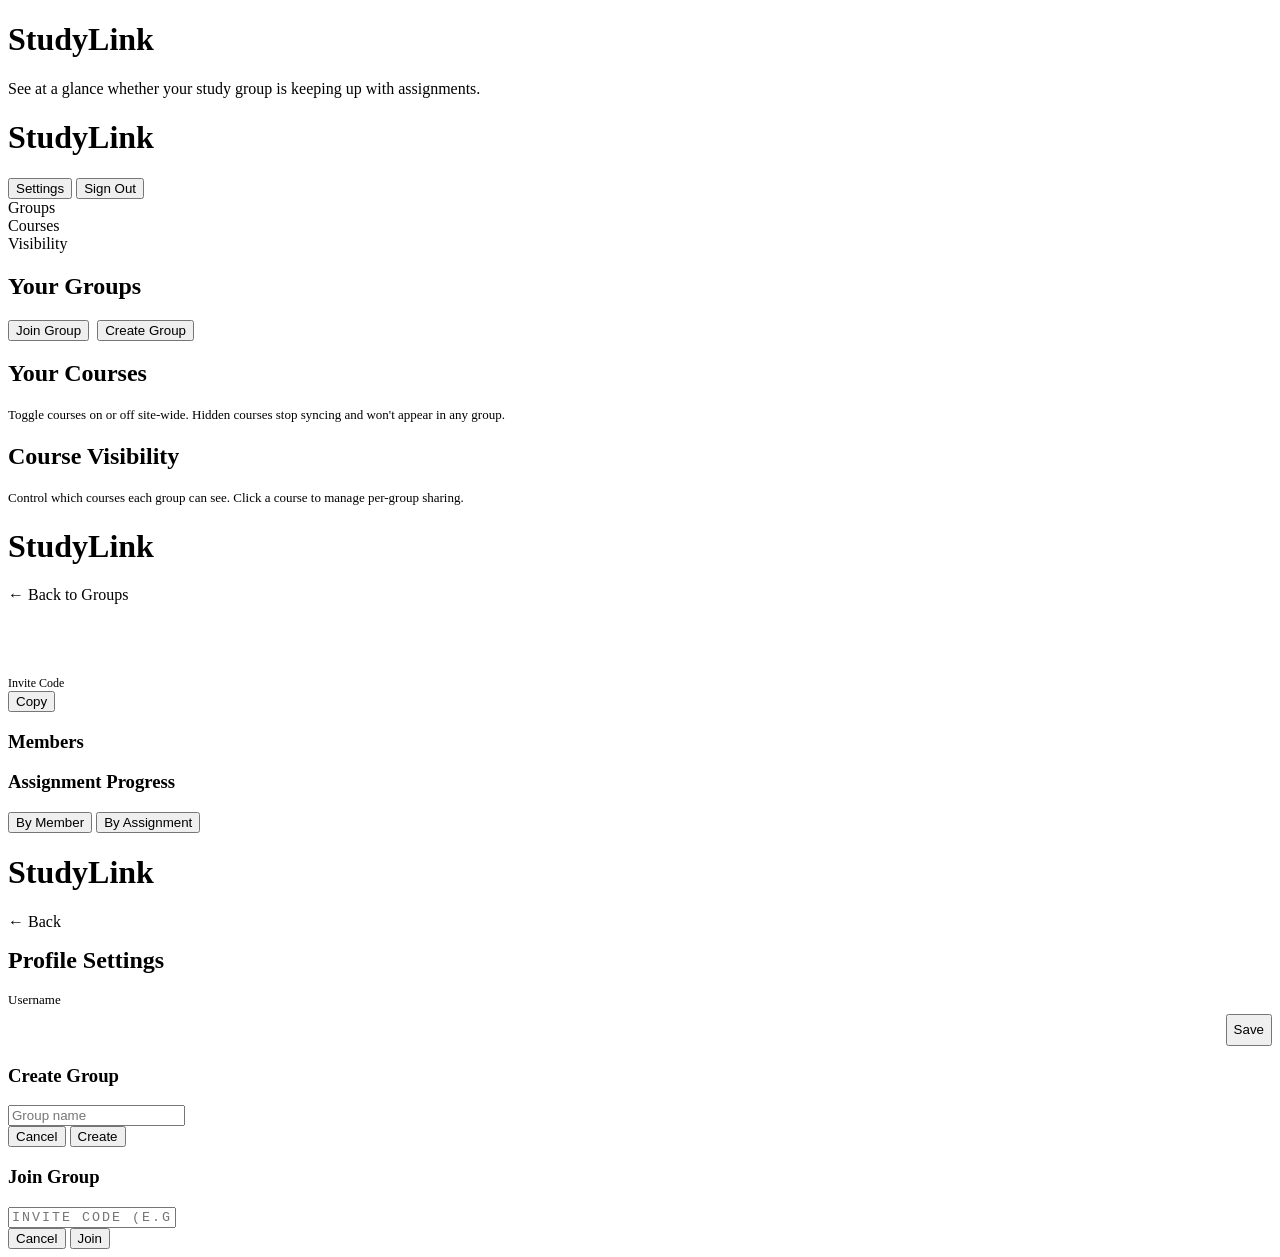
==== backend/frontend/index.html @ 63ff961b "Add Courses tab to index.html (was missing from previous commits)" ====
<!DOCTYPE html>
<html lang="en">
<head>
    <meta charset="UTF-8">
    <meta name="viewport" content="width=device-width, initial-scale=1.0">
    <title>StudyLink</title>
    <link rel="stylesheet" href="/static/style.css">
    <script src="https://accounts.google.com/gsi/client" async defer></script>
</head>
<body>
<div class="app" id="app">

    <!-- Auth Screen -->
    <div id="screen-auth" class="auth-screen">
        <h1>Study<span>Link</span></h1>
        <p>See at a glance whether your study group is keeping up with assignments.</p>
        <div id="google-signin-btn"></div>
    </div>

    <!-- Main Screen (Groups List) -->
    <div id="screen-main" class="hidden">
        <header>
            <h1>Study<span>Link</span></h1>
            <div class="header-right">
                <span class="user-tag" id="user-tag"></span>
                <button class="btn btn-secondary btn-small" onclick="showSettings()">Settings</button>
                <button class="btn btn-secondary btn-small" onclick="doLogout()">Sign Out</button>
            </div>
        </header>

        <div id="pending-area"></div>

        <div class="tabs">
            <div class="tab active" data-tab="groups" onclick="switchTab('groups')">Groups</div>
            <div class="tab" data-tab="courses" onclick="switchTab('courses')">Courses</div>
            <div class="tab" data-tab="visibility" onclick="switchTab('visibility')">Visibility</div>
        </div>

        <div id="tab-groups">
            <div class="section-header">
                <h2>Your Groups</h2>
                <div style="display:flex;gap:8px">
                    <button class="btn btn-secondary btn-small" onclick="showJoinModal()">Join Group</button>
                    <button class="btn btn-primary btn-small" onclick="showCreateModal()">Create Group</button>
                </div>
            </div>
            <div id="groups-list"></div>
        </div>

        <div id="tab-courses" class="hidden">
            <div class="section-header">
                <h2>Your Courses</h2>
            </div>
            <p style="color:var(--text2);font-size:13px;margin-bottom:16px">
                Toggle courses on or off site-wide. Hidden courses stop syncing and won't appear in any group.
            </p>
            <div id="courses-list"></div>
        </div>

        <div id="tab-visibility" class="hidden">
            <div class="section-header">
                <h2>Course Visibility</h2>
            </div>
            <p style="color:var(--text2);font-size:13px;margin-bottom:16px">
                Control which courses each group can see. Click a course to manage per-group sharing.
            </p>
            <div id="visibility-list"></div>
        </div>
    </div>

    <!-- Group Detail Screen -->
    <div id="screen-detail" class="hidden">
        <header>
            <h1>Study<span>Link</span></h1>
            <div class="header-right">
                <span class="user-tag" id="user-tag-detail"></span>
            </div>
        </header>

        <span class="detail-back" onclick="showMain()">&larr; Back to Groups</span>

        <div id="detail-header" style="margin:16px 0">
            <div style="display:flex;justify-content:space-between;align-items:center">
                <h2 id="detail-name"></h2>
                <div id="detail-actions" style="display:flex;gap:8px"></div>
            </div>
        </div>

        <div class="invite-box">
            <div>
                <div style="font-size:12px;color:var(--text2)">Invite Code</div>
                <div class="invite-code" id="detail-invite"></div>
            </div>
            <button class="btn btn-secondary btn-small" onclick="copyInvite()">Copy</button>
        </div>

        <h3 style="margin-bottom:12px">Members</h3>
        <div id="detail-members"></div>

        <div id="dashboard-area"></div>

        <div class="progress-section">
            <div class="progress-header">
                <h3>Assignment Progress</h3>
                <div class="progress-controls">
                    <div id="leader-assignment-toggle" class="hidden"></div>
                    <div class="view-toggle">
                        <button class="active" onclick="setView('member',this)">By Member</button>
                        <button onclick="setView('assignment',this)">By Assignment</button>
                    </div>
                </div>
            </div>
            <div id="progress-area"></div>
        </div>
    </div>

    <!-- Settings Screen -->
    <div id="screen-settings" class="hidden">
        <header>
            <h1>Study<span>Link</span></h1>
        </header>
        <span class="detail-back" onclick="showMain()">&larr; Back</span>
        <h2 style="margin:16px 0">Profile Settings</h2>
        <div class="card" style="cursor:default">
            <label style="font-size:13px;color:var(--text2)">Username</label>
            <div style="display:flex;gap:8px;margin-top:6px">
                <input id="settings-username" style="flex:1;padding:8px 12px;border:1px solid var(--border);border-radius:var(--radius);background:var(--surface2);color:var(--text);font-size:14px">
                <button class="btn btn-primary btn-small" onclick="saveUsername()">Save</button>
            </div>
            <div style="margin-top:8px;color:var(--text2);font-size:13px" id="settings-disc"></div>
        </div>
    </div>

</div>

<!-- Modals -->
<div id="modal-create" class="modal-overlay hidden" onclick="closeModal(event,'modal-create')">
    <div class="modal">
        <h3>Create Group</h3>
        <input id="create-name" placeholder="Group name" onkeydown="if(event.key==='Enter')createGroup()">
        <div class="modal-actions">
            <button class="btn btn-secondary btn-small" onclick="hide('modal-create')">Cancel</button>
            <button class="btn btn-primary btn-small" onclick="createGroup()">Create</button>
        </div>
    </div>
</div>

<div id="modal-join" class="modal-overlay hidden" onclick="closeModal(event,'modal-join')">
    <div class="modal">
        <h3>Join Group</h3>
        <input id="join-code" placeholder="Invite code (e.g. ABC12XYZ)" maxlength="8" style="text-transform:uppercase;letter-spacing:2px;font-family:monospace" onkeydown="if(event.key==='Enter')joinGroup()">
        <div class="modal-actions">
            <button class="btn btn-secondary btn-small" onclick="hide('modal-join')">Cancel</button>
            <button class="btn btn-primary btn-small" onclick="joinGroup()">Join</button>
        </div>
    </div>
</div>

<script src="/static/app.js"></script>
</body>
</html>
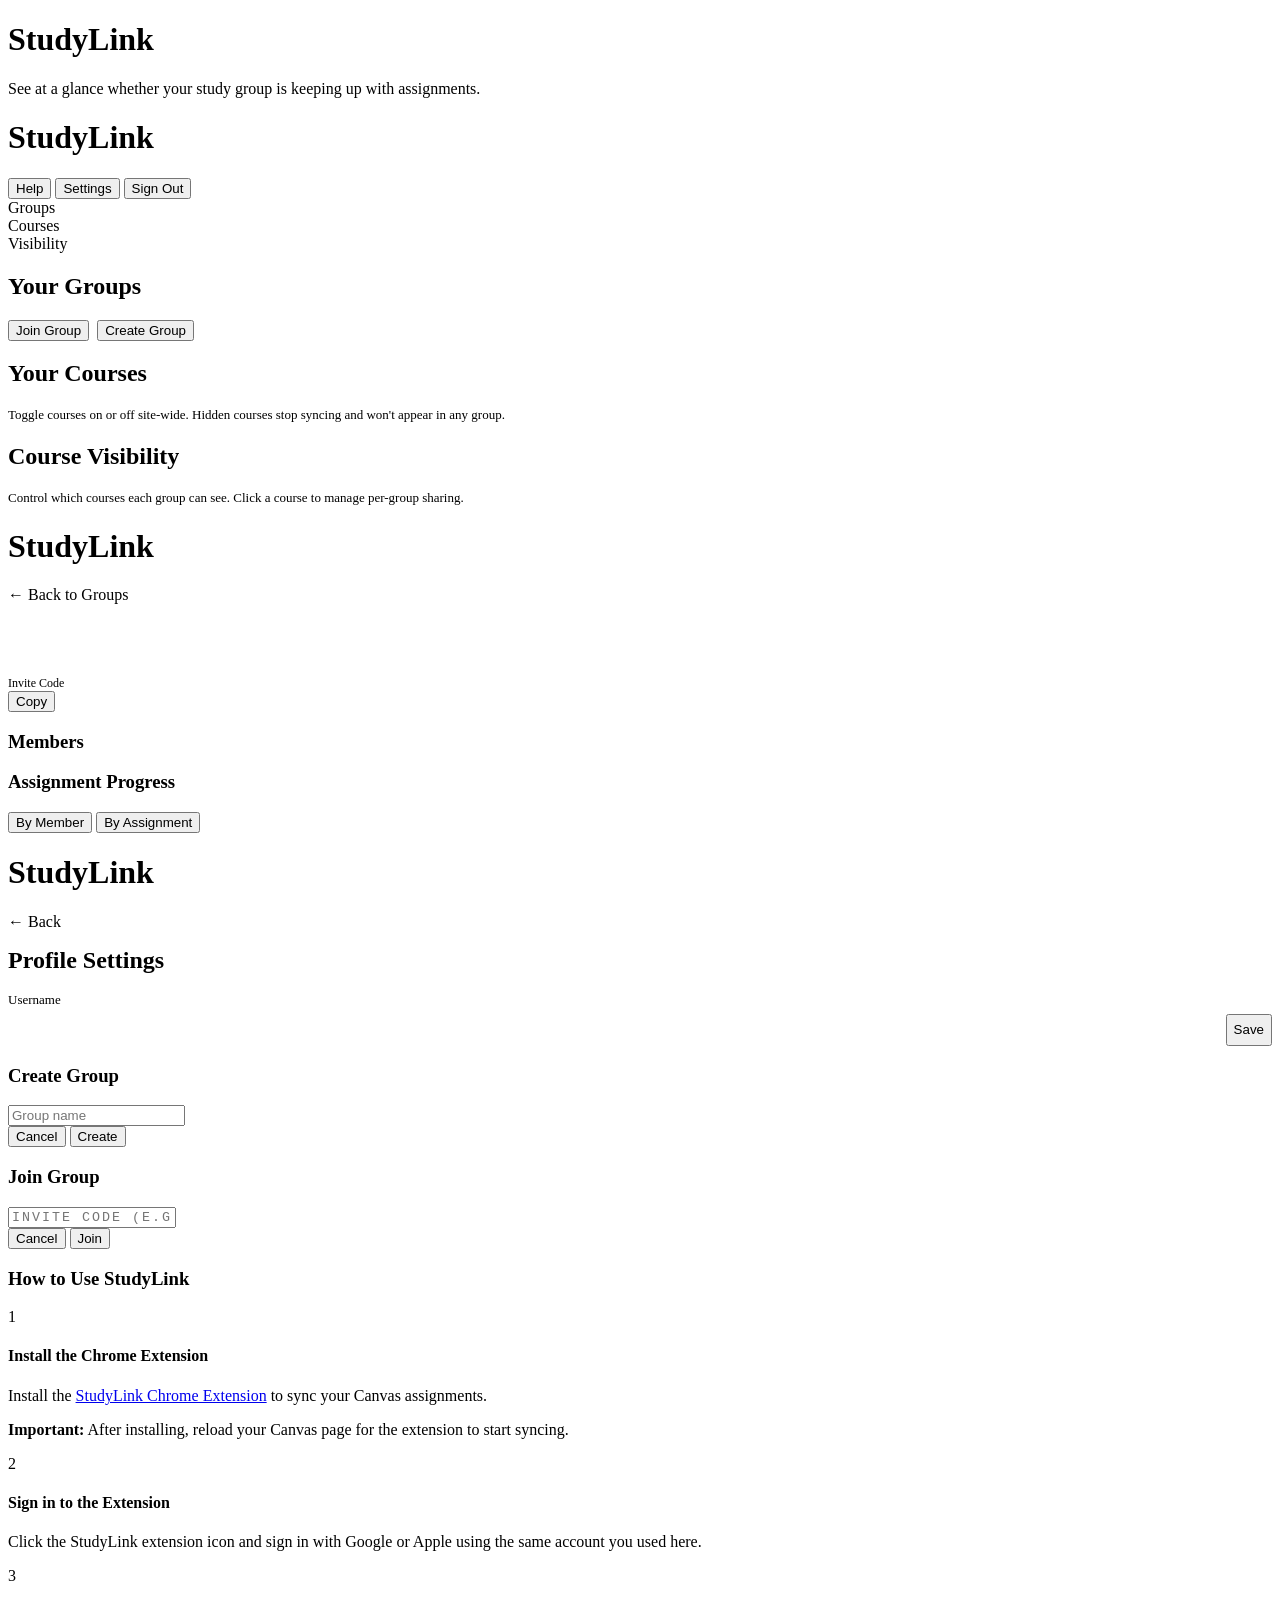
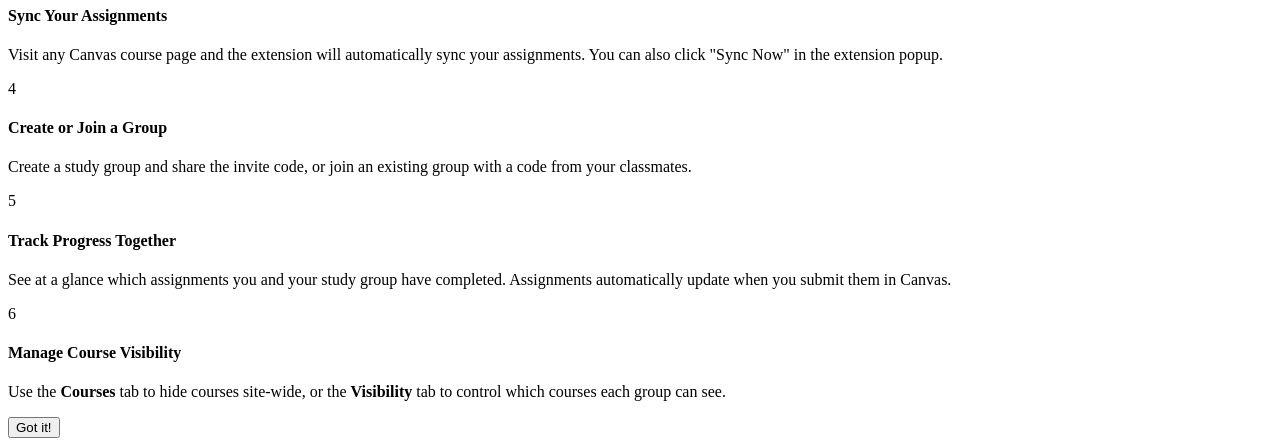
==== commit abb4c01e: "Add help modal with extension setup instructions - Add Help button to main screen header - Create mo" ====
--- a/backend/frontend/index.html
+++ b/backend/frontend/index.html
@@ -23,6 +23,7 @@
             <h1>Study<span>Link</span></h1>
             <div class="header-right">
                 <span class="user-tag" id="user-tag"></span>
+                <button class="btn btn-secondary btn-small" onclick="showHelp()">Help</button>
                 <button class="btn btn-secondary btn-small" onclick="showSettings()">Settings</button>
                 <button class="btn btn-secondary btn-small" onclick="doLogout()">Sign Out</button>
             </div>
@@ -156,6 +157,60 @@
     </div>
 </div>
 
+<div id="modal-help" class="modal-overlay hidden" onclick="closeModal(event,'modal-help')">
+    <div class="modal modal-help">
+        <h3>How to Use StudyLink</h3>
+        <div class="help-content">
+            <div class="help-step">
+                <div class="help-step-number">1</div>
+                <div>
+                    <h4>Install the Chrome Extension</h4>
+                    <p>Install the <a href="https://chromewebstore.google.com/detail/StudyLink%20—%20Canvas%20Sync/cpcojnmmbkfgkoagljkopddbklohlkfk" target="_blank" rel="noopener">StudyLink Chrome Extension</a> to sync your Canvas assignments.</p>
+                    <p class="help-note"><strong>Important:</strong> After installing, reload your Canvas page for the extension to start syncing.</p>
+                </div>
+            </div>
+            <div class="help-step">
+                <div class="help-step-number">2</div>
+                <div>
+                    <h4>Sign in to the Extension</h4>
+                    <p>Click the StudyLink extension icon and sign in with Google or Apple using the same account you used here.</p>
+                </div>
+            </div>
+            <div class="help-step">
+                <div class="help-step-number">3</div>
+                <div>
+                    <h4>Sync Your Assignments</h4>
+                    <p>Visit any Canvas course page and the extension will automatically sync your assignments. You can also click "Sync Now" in the extension popup.</p>
+                </div>
+            </div>
+            <div class="help-step">
+                <div class="help-step-number">4</div>
+                <div>
+                    <h4>Create or Join a Group</h4>
+                    <p>Create a study group and share the invite code, or join an existing group with a code from your classmates.</p>
+                </div>
+            </div>
+            <div class="help-step">
+                <div class="help-step-number">5</div>
+                <div>
+                    <h4>Track Progress Together</h4>
+                    <p>See at a glance which assignments you and your study group have completed. Assignments automatically update when you submit them in Canvas.</p>
+                </div>
+            </div>
+            <div class="help-step">
+                <div class="help-step-number">6</div>
+                <div>
+                    <h4>Manage Course Visibility</h4>
+                    <p>Use the <strong>Courses</strong> tab to hide courses site-wide, or the <strong>Visibility</strong> tab to control which courses each group can see.</p>
+                </div>
+            </div>
+        </div>
+        <div class="modal-actions">
+            <button class="btn btn-primary btn-small" onclick="hide('modal-help')">Got it!</button>
+        </div>
+    </div>
+</div>
+
 <script src="/static/app.js"></script>
 </body>
 </html>
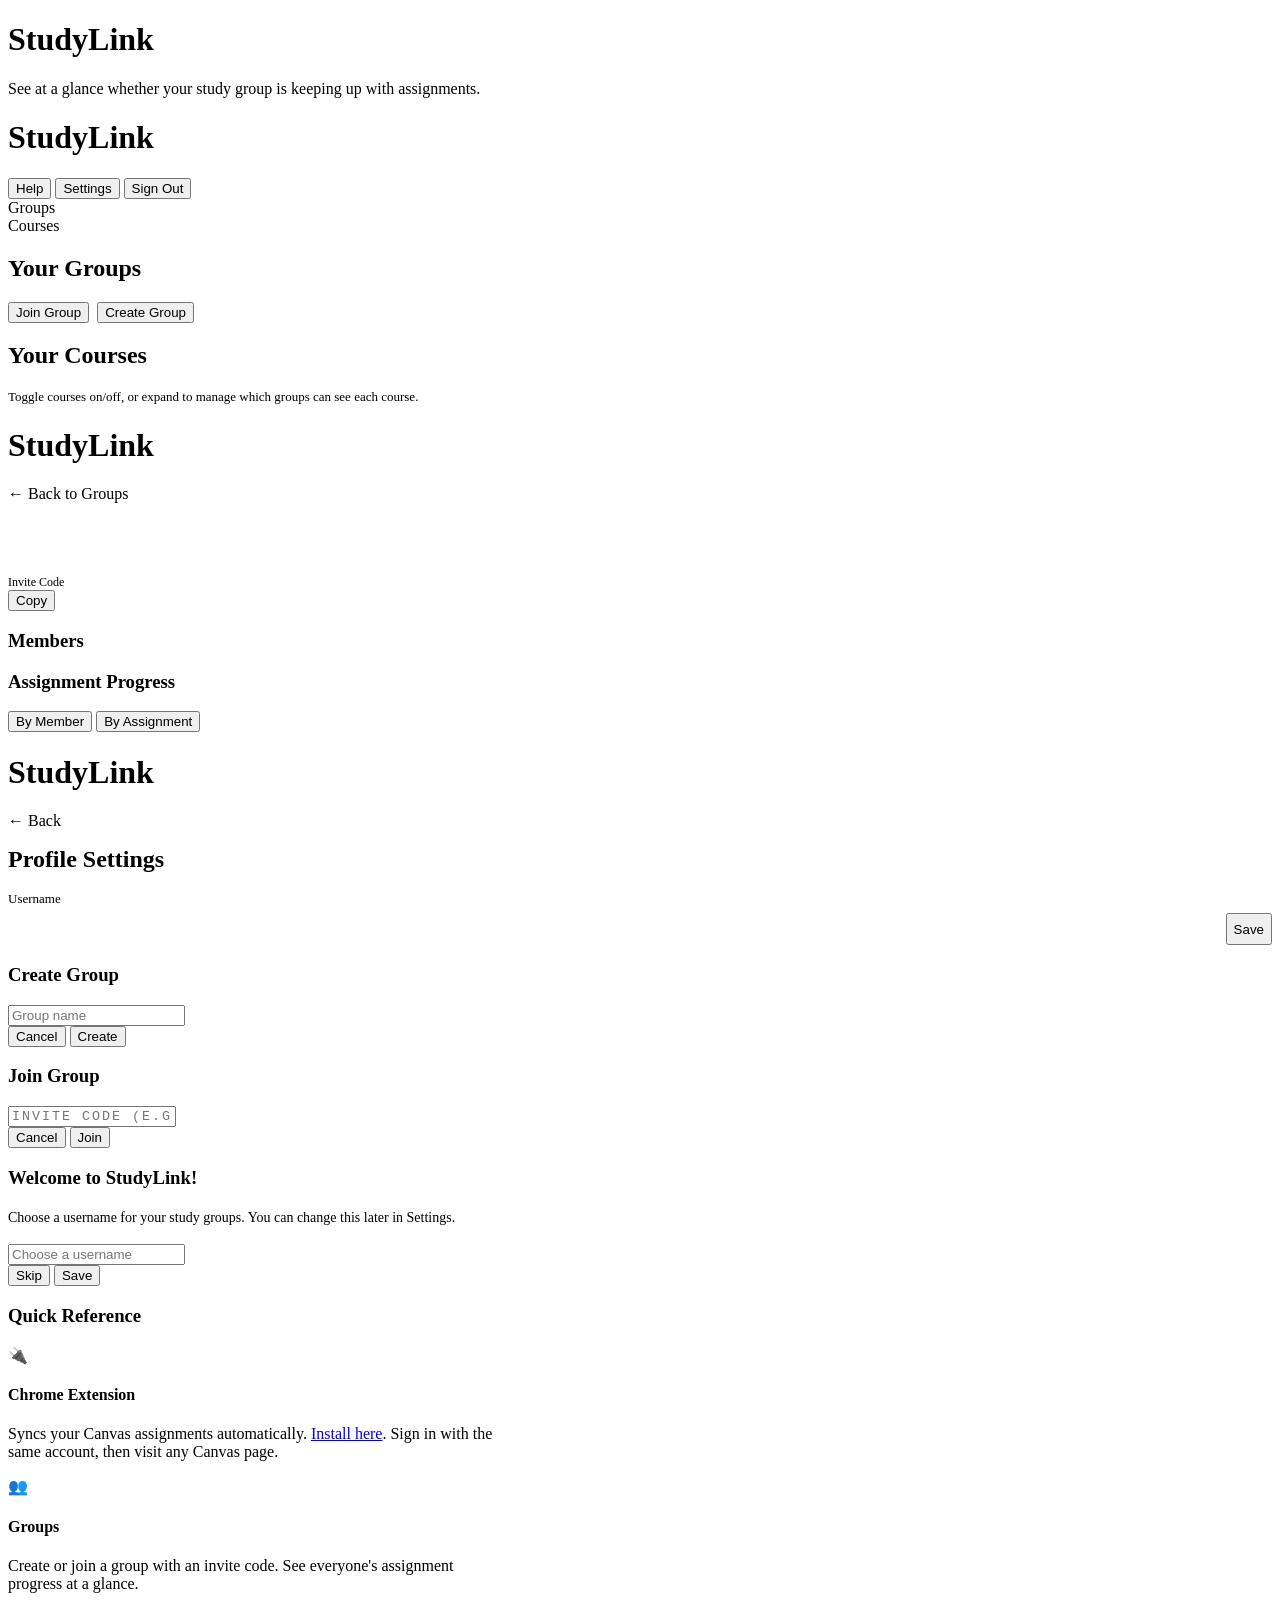
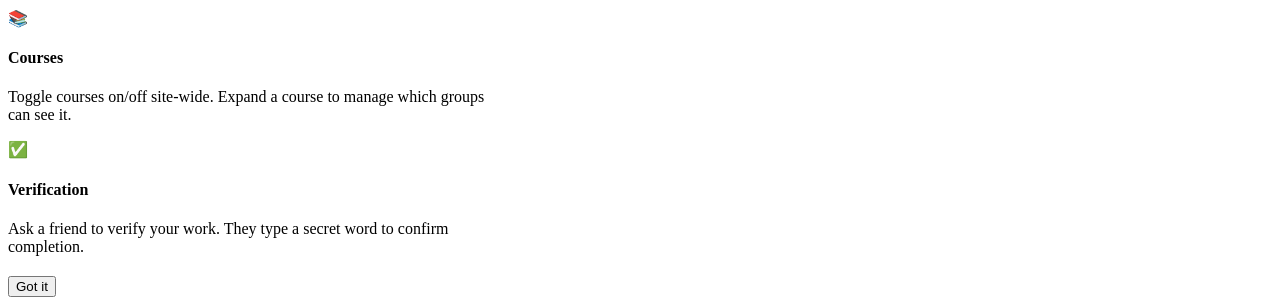
==== commit d568df92: "Frontend overhaul: onboarding, merged tabs, toasts, mobile" ====
--- a/backend/frontend/index.html
+++ b/backend/frontend/index.html
@@ -34,7 +34,6 @@
         <div class="tabs">
             <div class="tab active" data-tab="groups" onclick="switchTab('groups')">Groups</div>
             <div class="tab" data-tab="courses" onclick="switchTab('courses')">Courses</div>
-            <div class="tab" data-tab="visibility" onclick="switchTab('visibility')">Visibility</div>
         </div>
 
         <div id="tab-groups">
@@ -53,20 +52,11 @@
                 <h2>Your Courses</h2>
             </div>
             <p style="color:var(--text2);font-size:13px;margin-bottom:16px">
-                Toggle courses on or off site-wide. Hidden courses stop syncing and won't appear in any group.
+                Toggle courses on/off, or expand to manage which groups can see each course.
             </p>
             <div id="courses-list"></div>
         </div>
 
-        <div id="tab-visibility" class="hidden">
-            <div class="section-header">
-                <h2>Course Visibility</h2>
-            </div>
-            <p style="color:var(--text2);font-size:13px;margin-bottom:16px">
-                Control which courses each group can see. Click a course to manage per-group sharing.
-            </p>
-            <div id="visibility-list"></div>
-        </div>
     </div>
 
     <!-- Group Detail Screen -->
@@ -78,7 +68,7 @@
             </div>
         </header>
 
-        <span class="detail-back" onclick="showMain()">&larr; Back to Groups</span>
+        <span class="detail-back" onclick="navigate('groups')">&larr; Back to Groups</span>
 
         <div id="detail-header" style="margin:16px 0">
             <div style="display:flex;justify-content:space-between;align-items:center">
@@ -120,7 +110,7 @@
         <header>
             <h1>Study<span>Link</span></h1>
         </header>
-        <span class="detail-back" onclick="showMain()">&larr; Back</span>
+        <span class="detail-back" onclick="navigate('groups')">&larr; Back</span>
         <h2 style="margin:16px 0">Profile Settings</h2>
         <div class="card" style="cursor:default">
             <label style="font-size:13px;color:var(--text2)">Username</label>
@@ -157,60 +147,70 @@
     </div>
 </div>
 
+<div id="modal-username" class="modal-overlay hidden" onclick="event.stopPropagation()">
+    <div class="modal">
+        <h3>Welcome to StudyLink!</h3>
+        <p style="color:var(--text2);font-size:14px;margin-bottom:16px;line-height:1.5">
+            Choose a username for your study groups. You can change this later in Settings.
+        </p>
+        <input id="welcome-username" placeholder="Choose a username" maxlength="32"
+               onkeydown="if(event.key==='Enter')saveWelcomeUsername()">
+        <div class="modal-actions">
+            <button class="btn btn-secondary btn-small" onclick="skipWelcomeUsername()">Skip</button>
+            <button class="btn btn-primary btn-small" onclick="saveWelcomeUsername()">Save</button>
+        </div>
+    </div>
+</div>
+
 <div id="modal-help" class="modal-overlay hidden" onclick="closeModal(event,'modal-help')">
-    <div class="modal modal-help">
-        <h3>How to Use StudyLink</h3>
-        <div class="help-content">
-            <div class="help-step">
-                <div class="help-step-number">1</div>
-                <div>
-                    <h4>Install the Chrome Extension</h4>
-                    <p>Install the <a href="https://chromewebstore.google.com/detail/StudyLink%20—%20Canvas%20Sync/cpcojnmmbkfgkoagljkopddbklohlkfk" target="_blank" rel="noopener">StudyLink Chrome Extension</a> to sync your Canvas assignments.</p>
-                    <p class="help-note"><strong>Important:</strong> After installing, reload your Canvas page for the extension to start syncing.</p>
-                </div>
-            </div>
-            <div class="help-step">
-                <div class="help-step-number">2</div>
-                <div>
-                    <h4>Sign in to the Extension</h4>
-                    <p>Click the StudyLink extension icon and sign in with Google or Apple using the same account you used here.</p>
-                </div>
-            </div>
-            <div class="help-step">
-                <div class="help-step-number">3</div>
-                <div>
-                    <h4>Sync Your Assignments</h4>
-                    <p>Visit any Canvas course page and the extension will automatically sync your assignments. You can also click "Sync Now" in the extension popup.</p>
-                </div>
-            </div>
-            <div class="help-step">
-                <div class="help-step-number">4</div>
-                <div>
-                    <h4>Create or Join a Group</h4>
-                    <p>Create a study group and share the invite code, or join an existing group with a code from your classmates.</p>
-                </div>
-            </div>
-            <div class="help-step">
-                <div class="help-step-number">5</div>
-                <div>
-                    <h4>Track Progress Together</h4>
-                    <p>See at a glance which assignments you and your study group have completed. Assignments automatically update when you submit them in Canvas.</p>
-                </div>
-            </div>
-            <div class="help-step">
-                <div class="help-step-number">6</div>
-                <div>
-                    <h4>Manage Course Visibility</h4>
-                    <p>Use the <strong>Courses</strong> tab to hide courses site-wide, or the <strong>Visibility</strong> tab to control which courses each group can see.</p>
-                </div>
-            </div>
-        </div>
-        <div class="modal-actions">
-            <button class="btn btn-primary btn-small" onclick="hide('modal-help')">Got it!</button>
-        </div>
-    </div>
-</div>
-
-<script src="/static/app.js"></script>
+    <div class="modal" style="max-width:500px">
+        <h3>Quick Reference</h3>
+        <div class="help-grid">
+            <div class="help-item">
+                <div class="help-item-icon">&#128268;</div>
+                <div>
+                    <h4>Chrome Extension</h4>
+                    <p>Syncs your Canvas assignments automatically. <a href="https://chromewebstore.google.com/detail/StudyLink%20—%20Canvas%20Sync/cpcojnmmbkfgkoagljkopddbklohlkfk" target="_blank" rel="noopener">Install here</a>. Sign in with the same account, then visit any Canvas page.</p>
+                </div>
+            </div>
+            <div class="help-item">
+                <div class="help-item-icon">&#128101;</div>
+                <div>
+                    <h4>Groups</h4>
+                    <p>Create or join a group with an invite code. See everyone's assignment progress at a glance.</p>
+                </div>
+            </div>
+            <div class="help-item">
+                <div class="help-item-icon">&#128218;</div>
+                <div>
+                    <h4>Courses</h4>
+                    <p>Toggle courses on/off site-wide. Expand a course to manage which groups can see it.</p>
+                </div>
+            </div>
+            <div class="help-item">
+                <div class="help-item-icon">&#9989;</div>
+                <div>
+                    <h4>Verification</h4>
+                    <p>Ask a friend to verify your work. They type a secret word to confirm completion.</p>
+                </div>
+            </div>
+        </div>
+        <div class="modal-actions" style="margin-top:20px">
+            <button class="btn btn-primary btn-small" onclick="hide('modal-help')">Got it</button>
+        </div>
+    </div>
+</div>
+
+<script src="/static/js/utils.js?v=5"></script>
+<script src="/static/js/toast.js?v=5"></script>
+<script src="/static/js/api.js?v=5"></script>
+<script src="/static/js/auth.js?v=5"></script>
+<script src="/static/js/groups.js?v=5"></script>
+<script src="/static/js/detail.js?v=5"></script>
+<script src="/static/js/verification.js?v=5"></script>
+<script src="/static/js/visibility.js?v=5"></script>
+<script src="/static/js/settings.js?v=5"></script>
+<script src="/static/js/onboarding.js?v=5"></script>
+<script src="/static/js/main.js?v=5"></script>
 </body>
 </html>
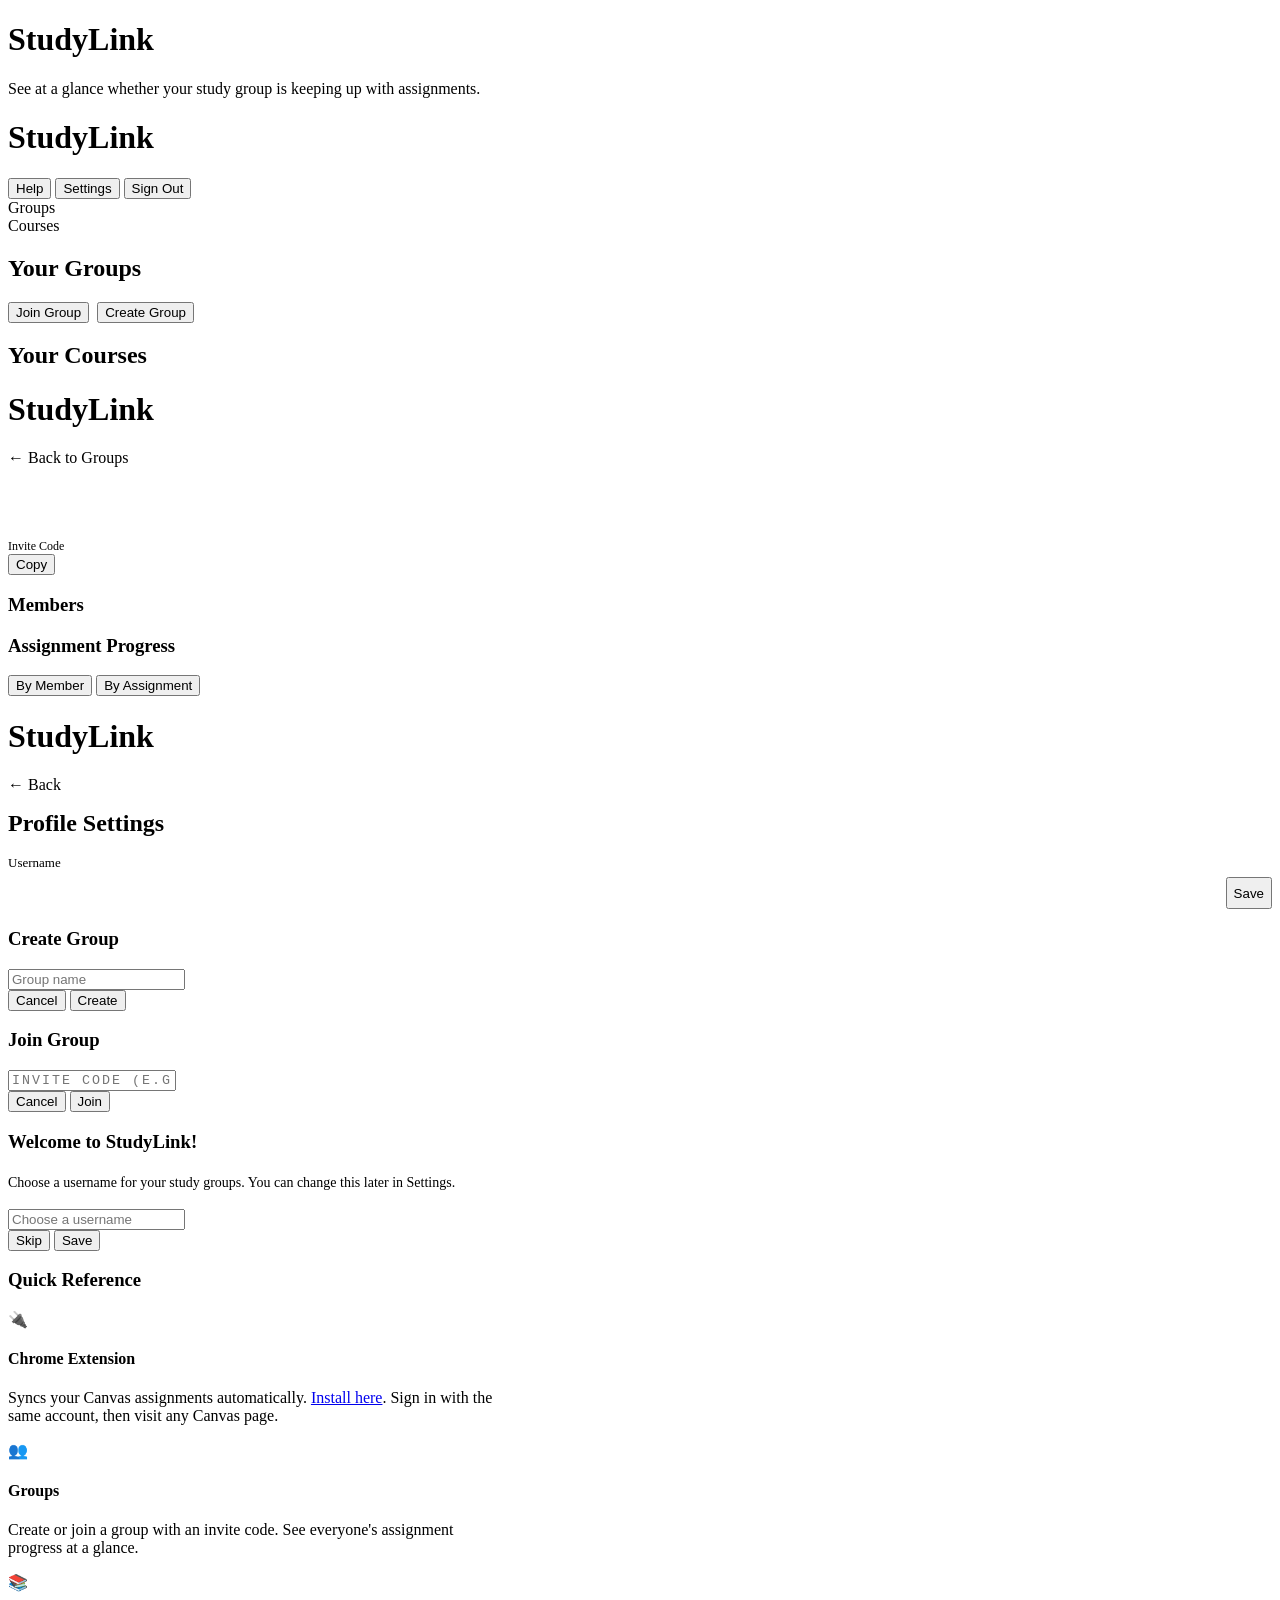
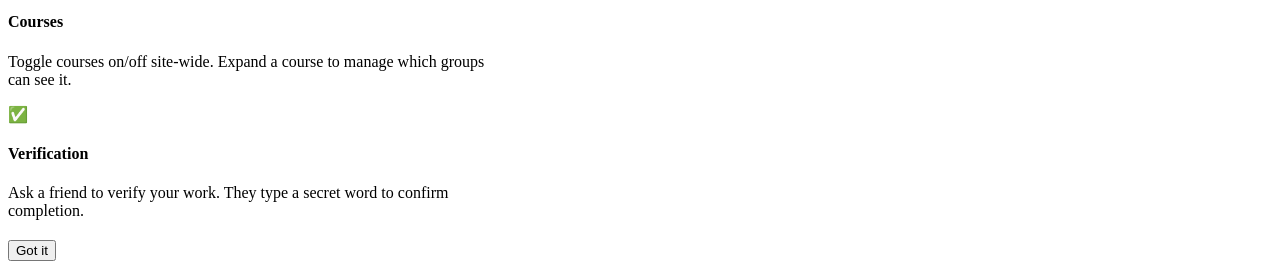
==== commit 4faf30a6: "Frontend overhaul: fixing bugs in courses tab" ====
--- a/backend/frontend/index.html
+++ b/backend/frontend/index.html
@@ -51,9 +51,6 @@
             <div class="section-header">
                 <h2>Your Courses</h2>
             </div>
-            <p style="color:var(--text2);font-size:13px;margin-bottom:16px">
-                Toggle courses on/off, or expand to manage which groups can see each course.
-            </p>
             <div id="courses-list"></div>
         </div>
 
@@ -208,7 +205,7 @@
 <script src="/static/js/groups.js?v=5"></script>
 <script src="/static/js/detail.js?v=5"></script>
 <script src="/static/js/verification.js?v=5"></script>
-<script src="/static/js/visibility.js?v=5"></script>
+<script src="/static/js/visibility.js?v=6"></script>
 <script src="/static/js/settings.js?v=5"></script>
 <script src="/static/js/onboarding.js?v=5"></script>
 <script src="/static/js/main.js?v=5"></script>
